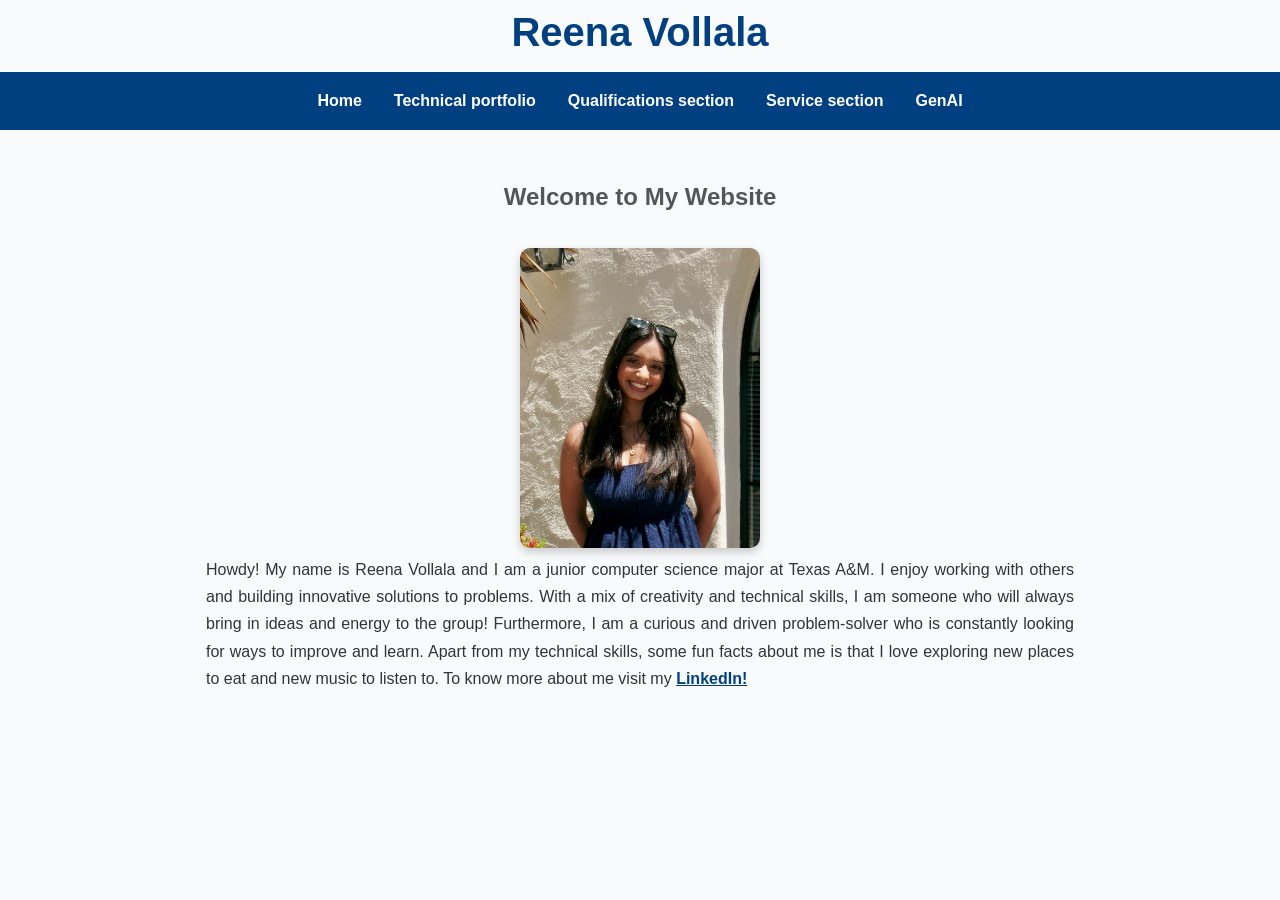
==== index.html @ 4610915f "website change test" ====
<!-- <!DOCTYPE HTML PUBLIC "-//W3C//DTD HTML 4.01 Transitional//EN">
<html>
<head>
<title>TEST</title>
<meta http-equiv="Content-Type" content="text/html; charset=iso-8859-1">
</head>

<body>
<table width="100%" border="0" cellspacing="0" cellpadding="0">
  <tr>
    <td align="center"><h3><font color="#990000">HOWDY!!</font></h3></td>
  </tr>
  <tr>
    <td align="center"><font color="#990000"><br><br>Reena.</font></td>
  </tr>
</table>

</body>
</html> -->
<!DOCTYPE html>
<html lang="en">
<head>
    <link rel="stylesheet" href="styles.css">
    <meta charset="UTF-8">
    <meta name="viewport" content="width=device-width, initial-scale=1.0">
    <title>Reena's Website</title>
</head>
<body>
  <h1>Reena Vollala</h1>
    <nav>
        <ul>
            <li><a href="index.html">Home</a></li>
            <li><a href="portfolio.html">Technical portfolio</a></li>
            <li><a href="qualifications.html">Qualifications section</a></li>
            <li><a href="service.html">Service section</a></li>
            <li><a href="genai.html">GenAI</a></li>
        </ul>
    </nav>
    
    <main>
        <h3>Welcome to My Website</h3>
        <img src="assets/me.jpeg" alt="Picture of me" height="300px">
        <p>
            Howdy! My name is Reena Vollala and I am a junior computer science major at Texas A&M. I enjoy working with others and building innovative solutions to problems. With a mix of creativity and technical skills, I am someone who will always bring in ideas and energy to the group! Furthermore, I am a curious and driven problem-solver who is constantly looking for ways to improve and learn. Apart from my technical skills, some fun facts about me is that I love exploring new places to eat and new music to listen to. To know more about me visit my <a href="https://www.linkedin.com/in/reenavollala/">LinkedIn!</a>
        </p>
    </main>
</body>
</html>
---- styles.css ----
* {
    margin: 0;
    padding: 0;
    box-sizing: border-box;
}

body {
    font-family: Arial;
    line-height: 1.6;
    background-color: #f9fafb;
    color: #333;
}


nav {
    background-color: #004080;
    padding: 1rem;
}

nav ul {
    list-style: none;
    display: flex;
    justify-content: center;
    gap: 2rem;
}

nav a {
    text-decoration: none;
    color: white;
    font-weight: bold;
    transition: color 0.3s ease;
}

nav a:hover {
    color: #ffcc00;
}

main {
    max-width: 900px;
    margin: 2rem auto;
    padding: 1rem;
}

h1 {
    text-align: center;
    font-size: 2.5rem;
    color: #004080;
    margin-bottom: 0.5rem;
}

h3 {
    text-align: center;
    font-size: 1.5rem;
    color: #555;
    margin-bottom: 2rem;
}

main img {
    display: block;
    margin: 1.5rem auto 0.5rem;
    border-radius: 10px;
    box-shadow: 0px 4px 10px rgba(0,0,0,0.2);
    transition: transform 0.3s ease;
}

main img:hover {
    transform: scale(1.05);
}


main p {
    font-size: 1rem;
    margin-bottom: 2rem;
    line-height: 1.7;
    text-align: justify;
}

main p a {
    color: #004080;
    font-weight: bold;
    text-decoration: underline;
}

main p a:hover {
    color: #ff6600;
}
.project {
    display: flex;
    align-items: flex-start; 
    gap: 1.5rem; 
    margin-bottom: 2rem;
}

.project img {
    flex-shrink: 0; 
    border-radius: 10px;
    box-shadow: 0px 4px 10px rgba(0,0,0,0.2);
    transition: transform 0.3s ease;
}

.project img:hover {
    transform: scale(1.05);
}

.project p {
    flex: 1; 
    font-size: 1rem;
    line-height: 1.7;
    text-align: justify;
}
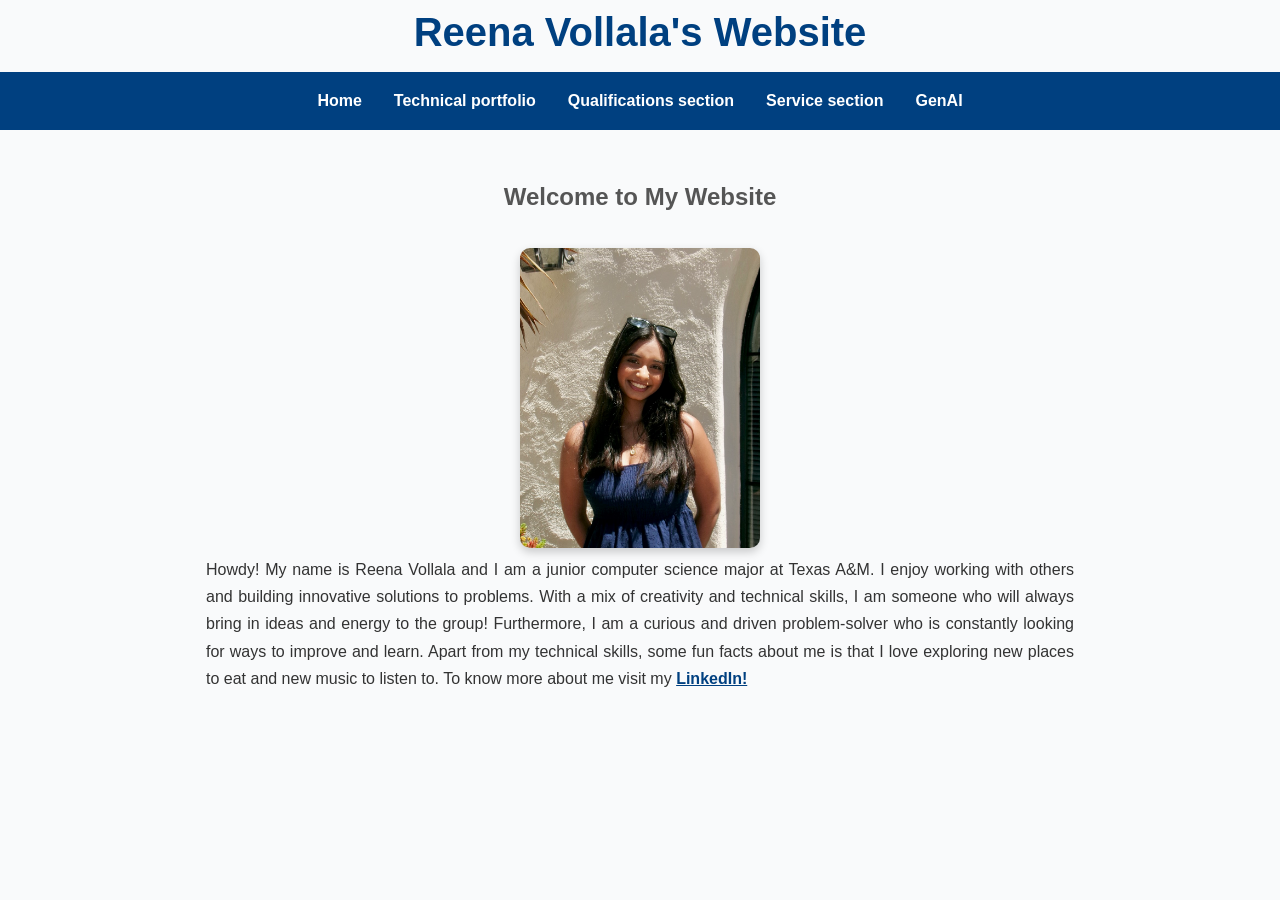
==== commit 37951a01: "website change for demo" ====
--- a/index.html
+++ b/index.html
@@ -26,7 +26,7 @@
     <title>Reena's Website</title>
 </head>
 <body>
-  <h1>Reena Vollala</h1>
+  <h1>Reena Vollala's Website</h1>
     <nav>
         <ul>
             <li><a href="index.html">Home</a></li>
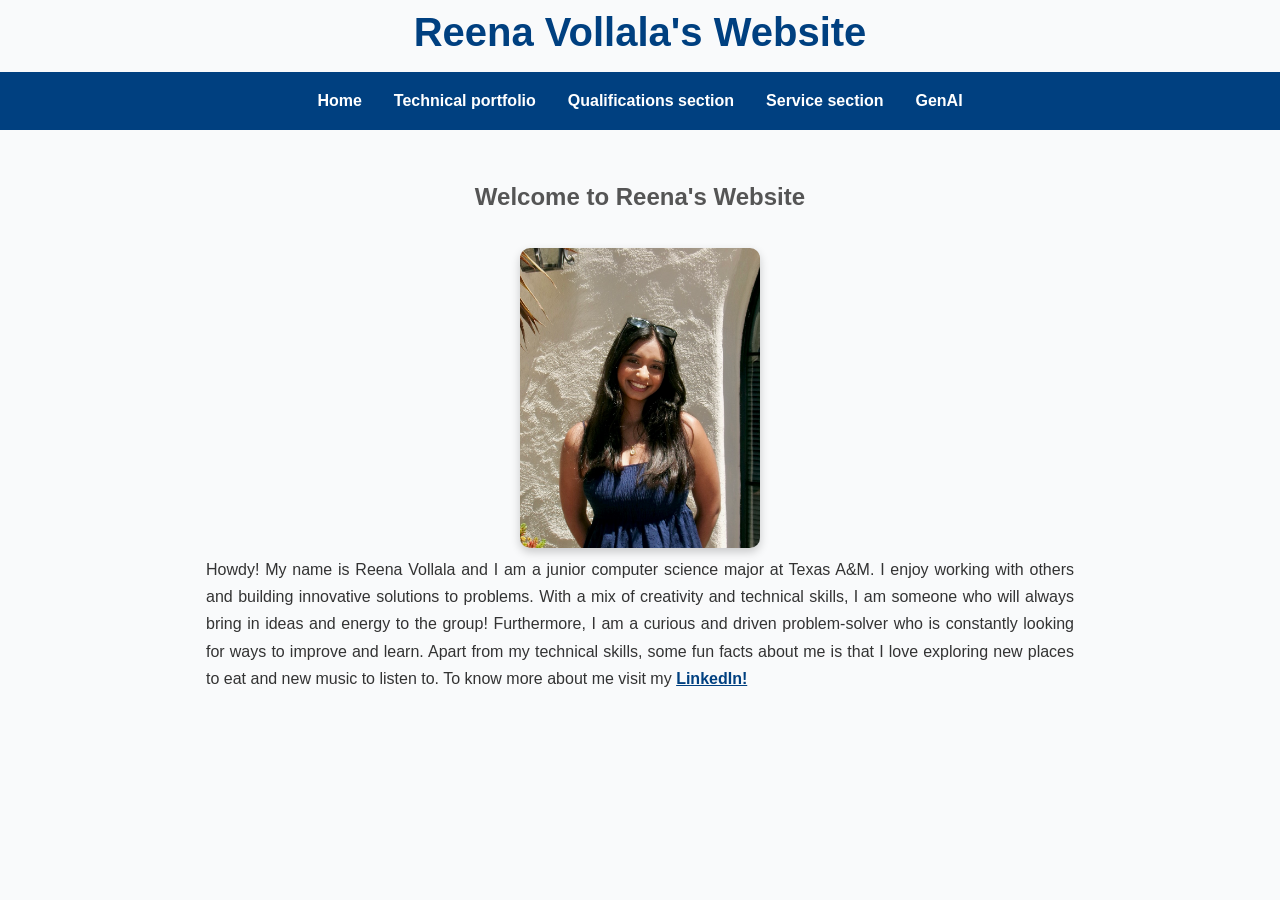
==== commit c1996dae: "changed website header" ====
--- a/index.html
+++ b/index.html
@@ -38,7 +38,7 @@
     </nav>
     
     <main>
-        <h3>Welcome to My Website</h3>
+        <h3>Welcome to Reena's Website</h3>
         <img src="assets/me.jpeg" alt="Picture of me" height="300px">
         <p>
             Howdy! My name is Reena Vollala and I am a junior computer science major at Texas A&M. I enjoy working with others and building innovative solutions to problems. With a mix of creativity and technical skills, I am someone who will always bring in ideas and energy to the group! Furthermore, I am a curious and driven problem-solver who is constantly looking for ways to improve and learn. Apart from my technical skills, some fun facts about me is that I love exploring new places to eat and new music to listen to. To know more about me visit my <a href="https://www.linkedin.com/in/reenavollala/">LinkedIn!</a>
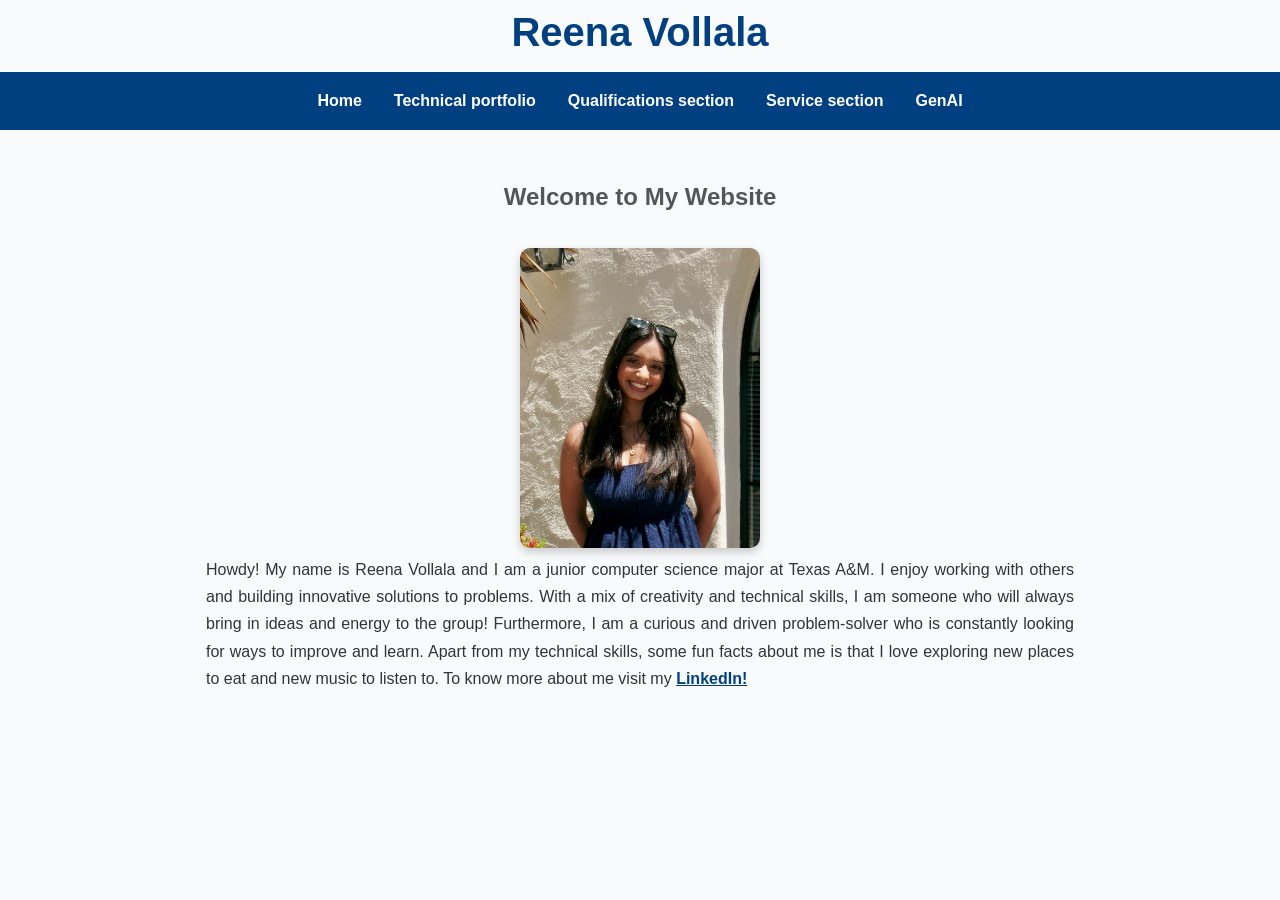
==== commit b6b920c9: "revert changes" ====
--- a/index.html
+++ b/index.html
@@ -26,7 +26,7 @@
     <title>Reena's Website</title>
 </head>
 <body>
-  <h1>Reena Vollala's Website</h1>
+  <h1>Reena Vollala</h1>
     <nav>
         <ul>
             <li><a href="index.html">Home</a></li>
@@ -38,7 +38,7 @@
     </nav>
     
     <main>
-        <h3>Welcome to Reena's Website</h3>
+        <h3>Welcome to My Website</h3>
         <img src="assets/me.jpeg" alt="Picture of me" height="300px">
         <p>
             Howdy! My name is Reena Vollala and I am a junior computer science major at Texas A&M. I enjoy working with others and building innovative solutions to problems. With a mix of creativity and technical skills, I am someone who will always bring in ideas and energy to the group! Furthermore, I am a curious and driven problem-solver who is constantly looking for ways to improve and learn. Apart from my technical skills, some fun facts about me is that I love exploring new places to eat and new music to listen to. To know more about me visit my <a href="https://www.linkedin.com/in/reenavollala/">LinkedIn!</a>
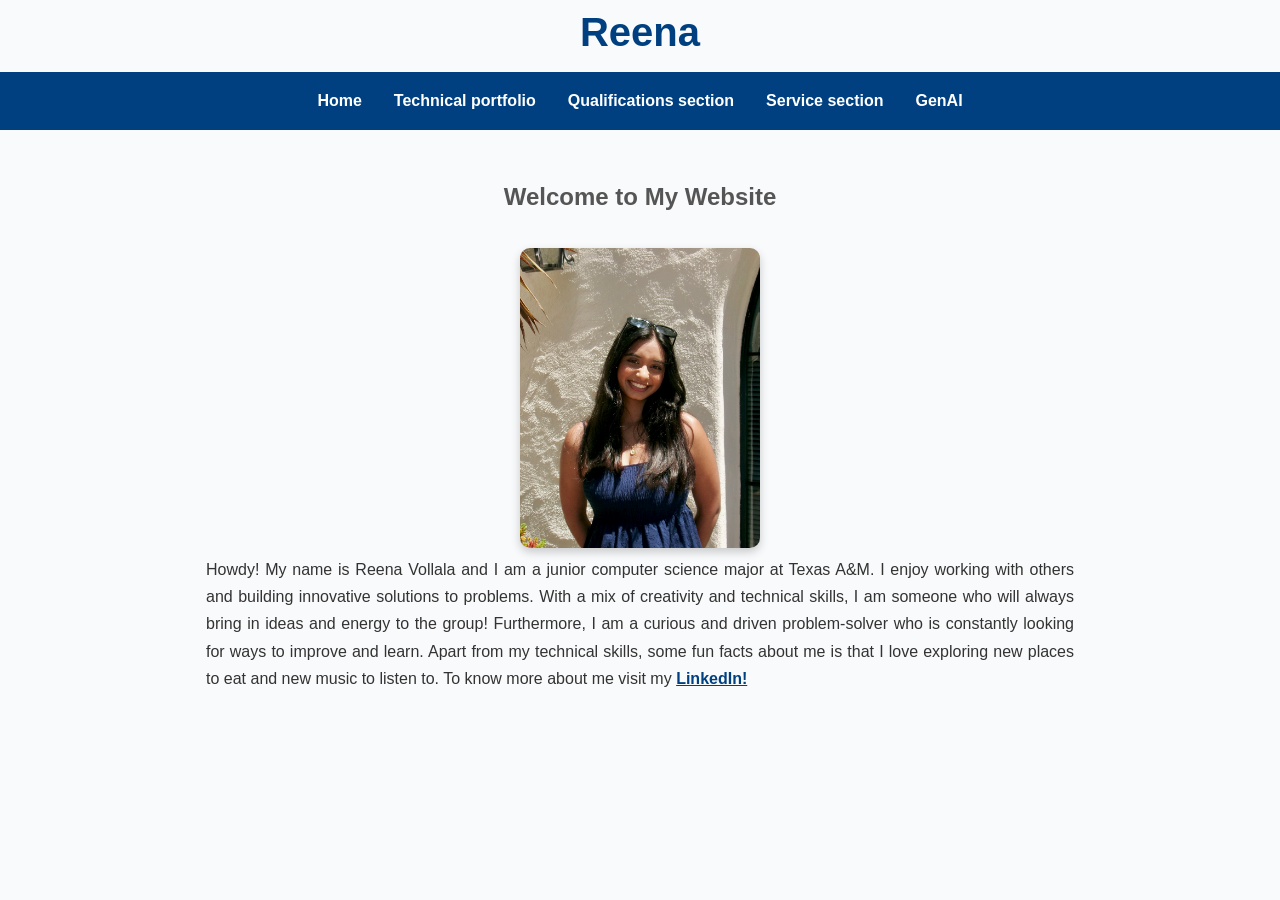
==== commit 1aac46cc: "change" ====
--- a/index.html
+++ b/index.html
@@ -23,10 +23,10 @@
     <link rel="stylesheet" href="styles.css">
     <meta charset="UTF-8">
     <meta name="viewport" content="width=device-width, initial-scale=1.0">
-    <title>Reena's Website</title>
+    <title>Reena Vollala's Website</title>
 </head>
 <body>
-  <h1>Reena Vollala</h1>
+  <h1>Reena</h1>
     <nav>
         <ul>
             <li><a href="index.html">Home</a></li>
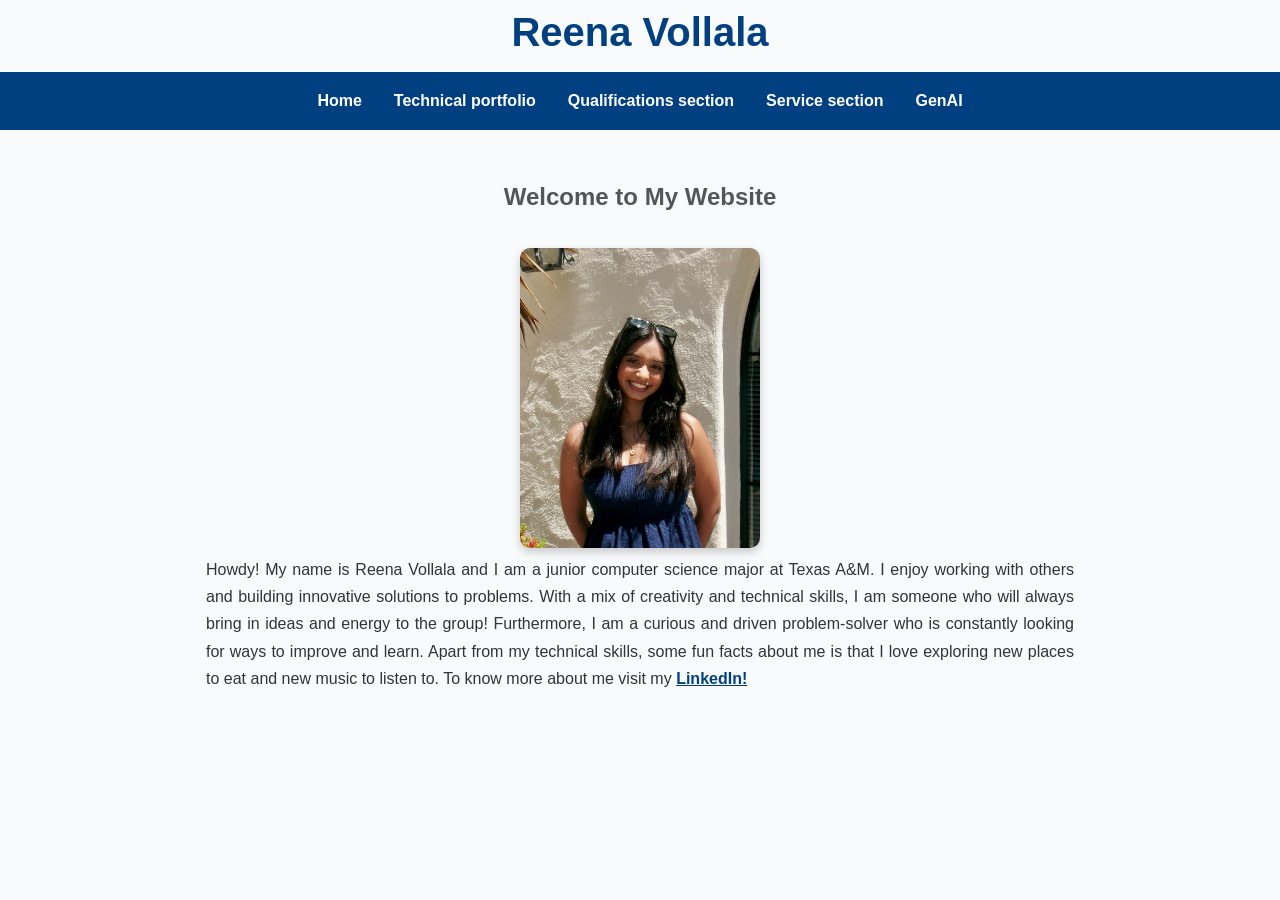
==== commit 228bf5d0: "change" ====
--- a/index.html
+++ b/index.html
@@ -26,7 +26,7 @@
     <title>Reena Vollala's Website</title>
 </head>
 <body>
-  <h1>Reena</h1>
+  <h1>Reena Vollala</h1>
     <nav>
         <ul>
             <li><a href="index.html">Home</a></li>
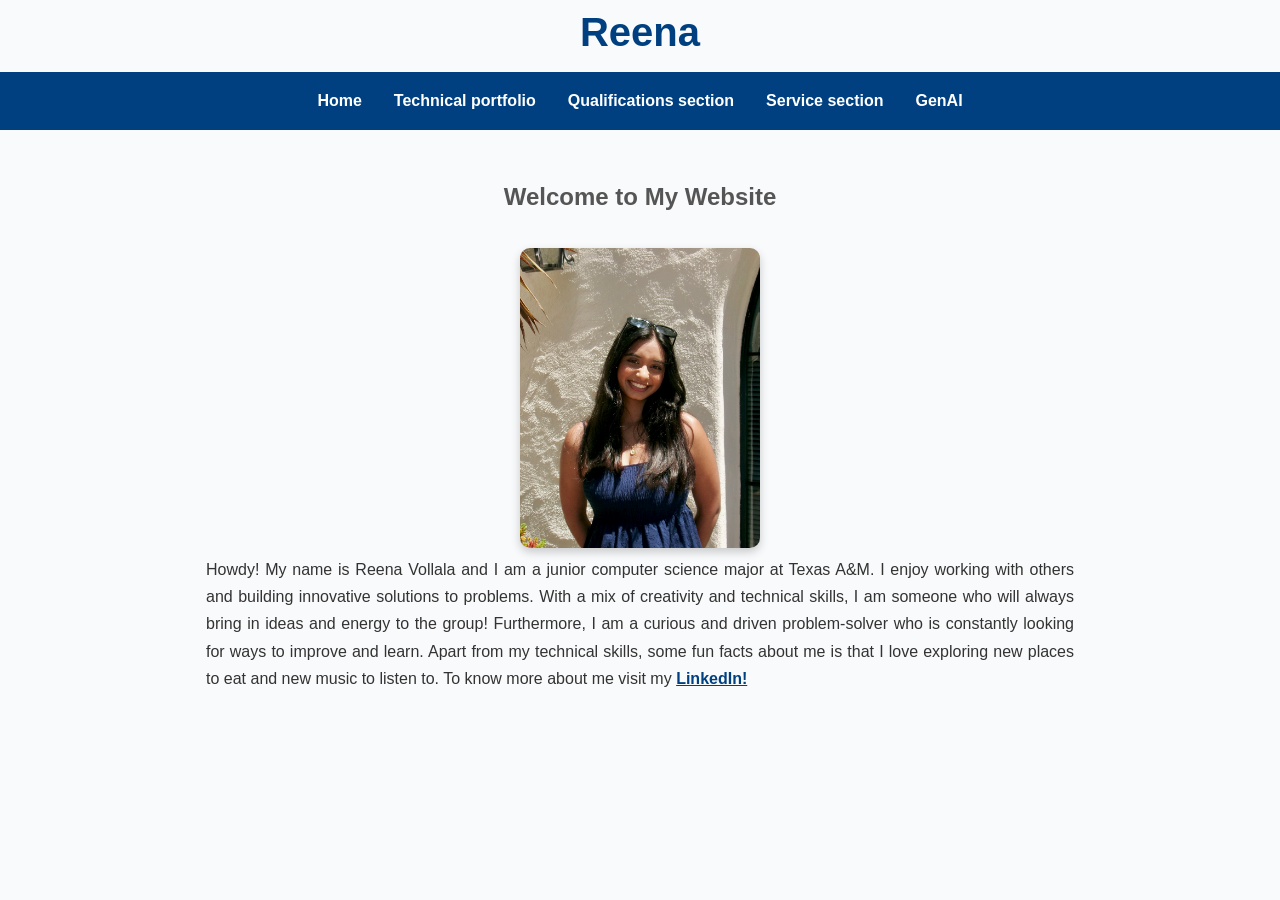
==== commit 82323629: "change for demo" ====
--- a/index.html
+++ b/index.html
@@ -26,7 +26,7 @@
     <title>Reena Vollala's Website</title>
 </head>
 <body>
-  <h1>Reena Vollala</h1>
+  <h1>Reena</h1>
     <nav>
         <ul>
             <li><a href="index.html">Home</a></li>
